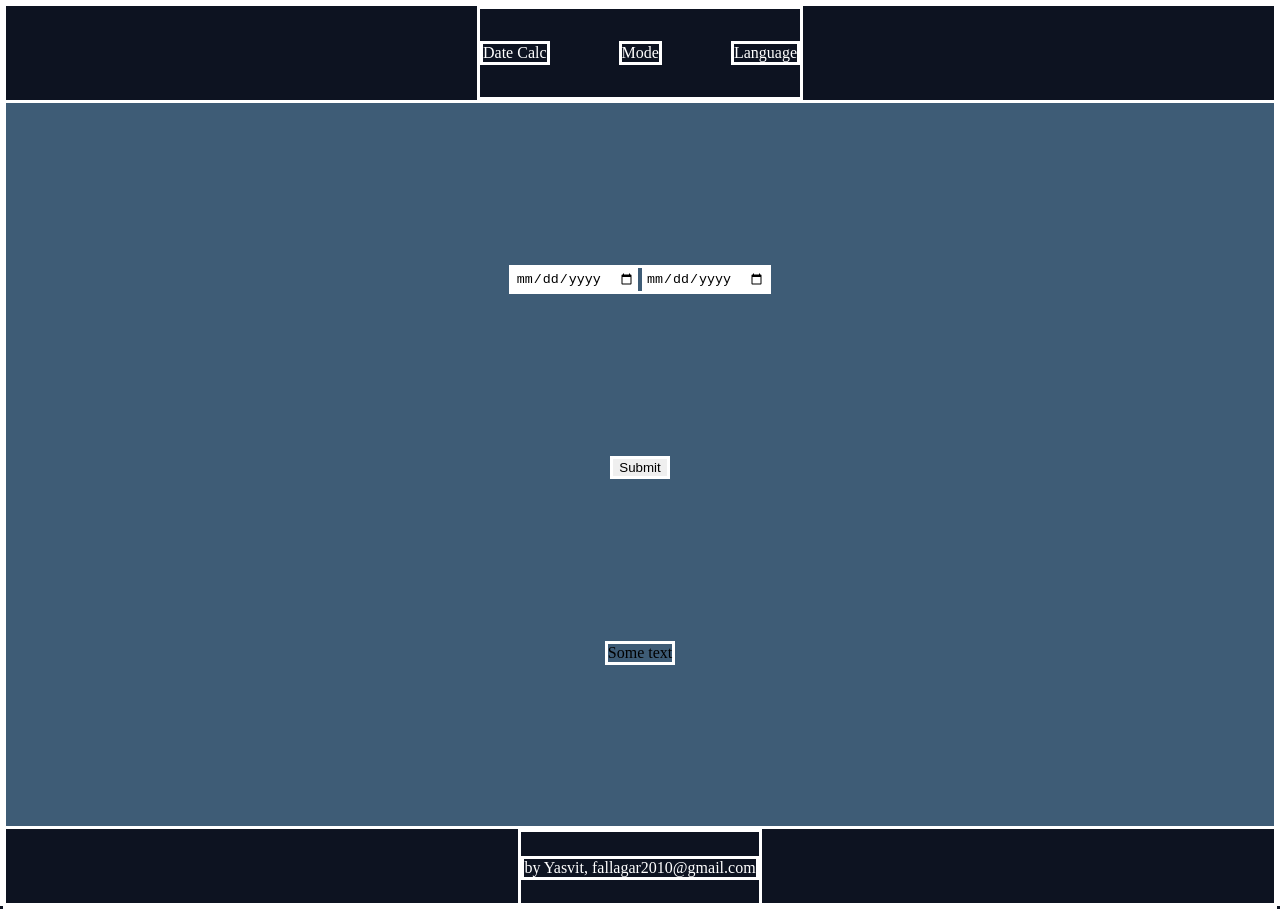
==== index.html @ f265190d "Rename test.html to index.html" ====
<!DOCTYPE html>
<html lang="en">
  <head>
    <meta charset="UTF-8" />
    <meta http-equiv="X-UA-Compatible" content="IE=edge" />
    <meta name="viewport" content="width=device-width, initial-scale=1.0" />
    <link rel="stylesheet" href="style2.css" />
    <title>Document</title>
  </head>
  <body>
    <header>
      <nav id="logo">Date Calc</nav>
      <nav id="mode">Mode</nav>
      <nav id="lang">Language</nav>
    </header>
    <main>
      <div id="inputForms">
        <input type="date"></input>
        <input type="date"></input>
      </div>
      <button type="button" id="submit">Submit</button>
      <div id="response">Some text</div>
    </main>
    <footer><span>by Yasvit, fallagar2010@gmail.com</span></footer>
  </body>
</html>
---- style2.css ----
html,
body {
  height: 100vh;
  max-height: 100vh;
  padding: 0;
  margin: 0;
}
body {
  display: flex;
  flex-direction: column;
  justify-content: center;
  align-items: center;
  background-color: #0d1321;
}
/* Header styling */
header {
  display: flex;
  flex-direction: row;
  justify-content: space-evenly;
  align-items: center;
  height: 10%;
  color: white;
  width: 320px;
}
#logo {
  margin-left: 0;
  margin-right: auto;
}
#mode {
  margin: auto;
}
#lang {
  margin-left: auto;
  margin-right: 0;
}
/* Main Styling */
main {
  width: 100%;
  display: flex;
  flex-direction: column;
  background-color: #3e5c76;
  height: 82%;
  justify-content: space-evenly;
  align-items: center;
}
/* Footer styling */
footer {
  display: flex;
  flex-direction: row;
  justify-content: center;
  align-items: center;
  text-align: center;
  color: white;
  height: 8%;
}

* {
  border: solid white;
}
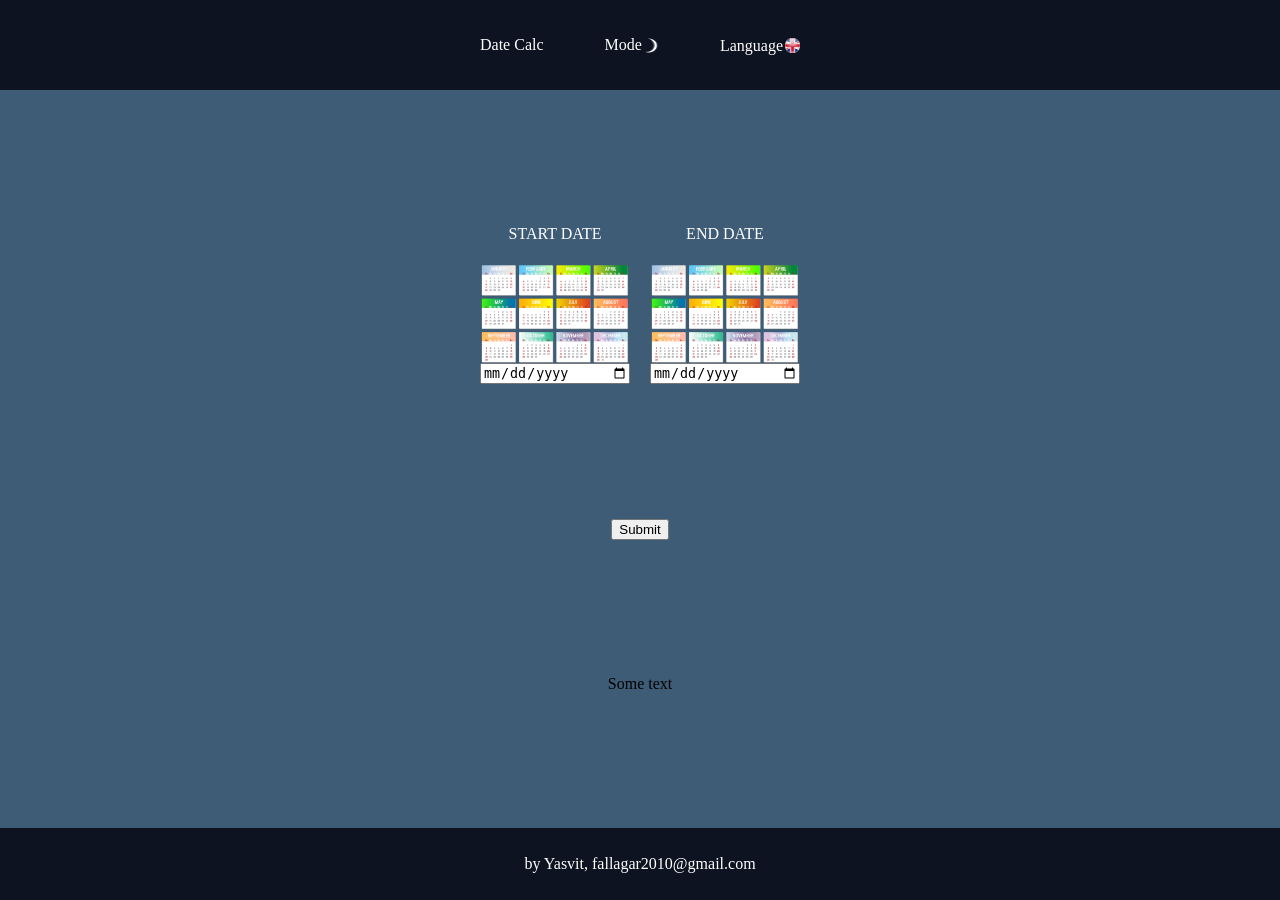
==== commit 75f3ef42: "add images" ====
--- a/index.html
+++ b/index.html
@@ -10,13 +10,23 @@
   <body>
     <header>
       <nav id="logo">Date Calc</nav>
-      <nav id="mode">Mode</nav>
-      <nav id="lang">Language</nav>
+      <nav id="mode">Mode<img src="img/night.png" height="15px" width="15px" id="night"></nav>
+      
+      <nav id="lang">Language<img src="img/uk.png" height="15px" width="15px" id="uk"></nav>
+      
     </header>
     <main>
       <div id="inputForms">
-        <input type="date"></input>
-        <input type="date"></input>
+        <div id="startDateDiv">
+          <span>START DATE</span>
+          <img src="img/cal.png" width="150px" height="120px" alt="">
+          <input type="date" id="startDateInput"></input>
+        </div>
+        <div id="endDateDiv">
+          <span>END DATE</span>
+          <img src="img/cal.png" width="150px" height="120px" alt="">
+          <input type="date" id="endDateInput"></input>
+        </div>
       </div>
       <button type="button" id="submit">Submit</button>
       <div id="response">Some text</div>
--- a/style2.css
+++ b/style2.css
@@ -27,7 +27,14 @@
   margin-right: auto;
 }
 #mode {
+  display: flex;
   margin: auto;
+}
+#night,
+#uk {
+  margin-left: 2px;
+  top: 2px;
+  position: relative;
 }
 #lang {
   margin-left: auto;
@@ -43,6 +50,25 @@
   justify-content: space-evenly;
   align-items: center;
 }
+div > span {
+  color: white;
+  text-align: center;
+  display: block;
+}
+#startDateDiv,
+#endDateDiv {
+  margin: 0 10px;
+  display: flex;
+  flex-direction: column;
+}
+#inputForms {
+  display: flex;
+  justify-content: center;
+}
+/* #startDate {
+  position: relative;
+  top: 200px;
+} */
 /* Footer styling */
 footer {
   display: flex;
@@ -53,7 +79,3 @@
   color: white;
   height: 8%;
 }
-
-* {
-  border: solid white;
-}
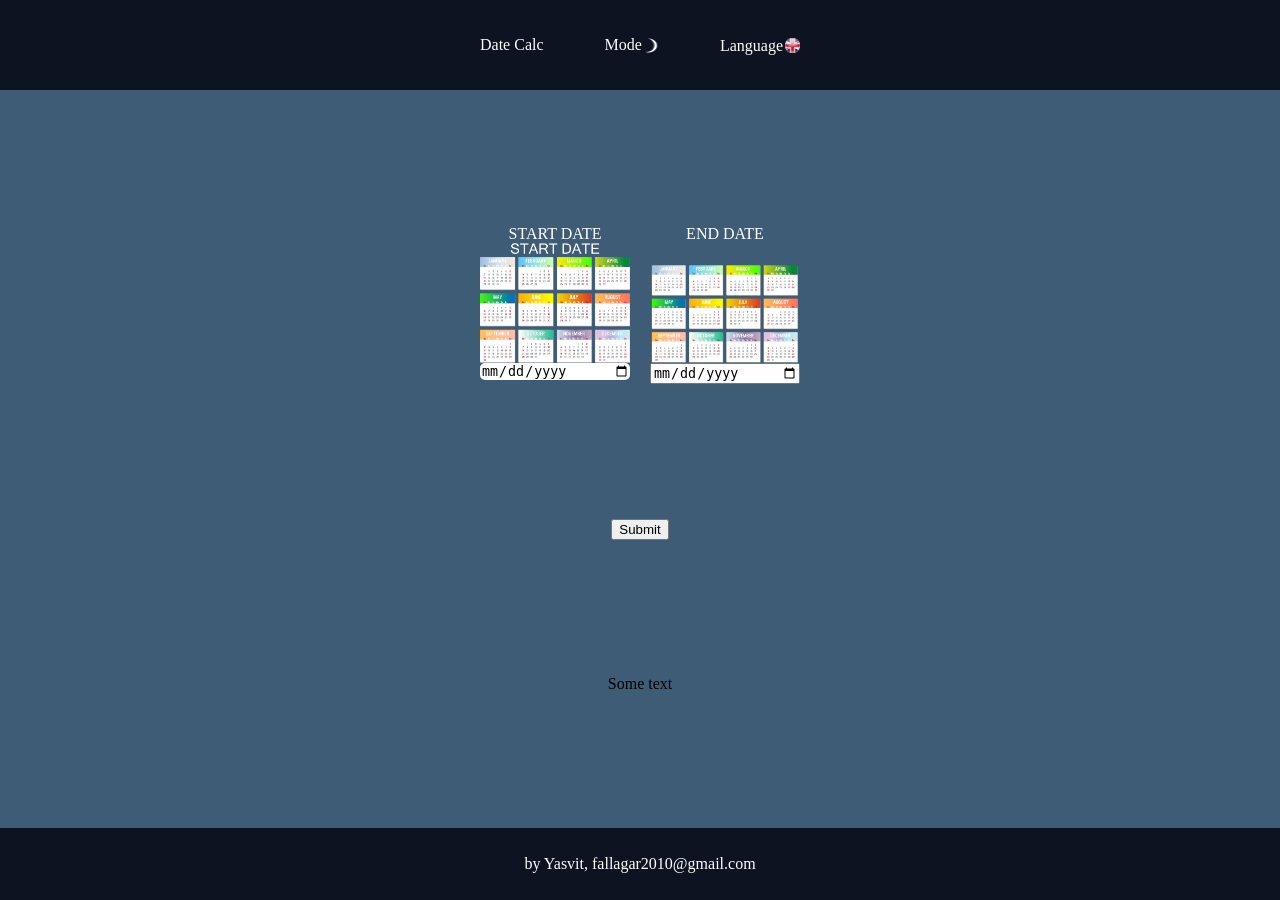
==== commit 8543f84d: "Testing animations for input" ====
--- a/index.html
+++ b/index.html
@@ -19,7 +19,7 @@
       <div id="inputForms">
         <div id="startDateDiv">
           <span>START DATE</span>
-          <img src="img/cal.png" width="150px" height="120px" alt="">
+          <label for="startDateInput" id="startDateInputLabel"></label>
           <input type="date" id="startDateInput"></input>
         </div>
         <div id="endDateDiv">
@@ -34,3 +34,4 @@
     <footer><span>by Yasvit, fallagar2010@gmail.com</span></footer>
   </body>
 </html>
+<!-- <img src="img/start.png" width="150px" height="120px" alt="" > -->
--- a/style2.css
+++ b/style2.css
@@ -55,6 +55,12 @@
   text-align: center;
   display: block;
 }
+#startDateInputLabel {
+  background-image: url("img/start.png");
+  background-size: contain;
+  width: 150px;
+  height: 120px;
+}
 #startDateDiv,
 #endDateDiv {
   margin: 0 10px;
@@ -65,10 +71,22 @@
   display: flex;
   justify-content: center;
 }
-/* #startDate {
-  position: relative;
-  top: 200px;
-} */
+#startDateInput {
+  /* position: relative;
+  bottom: 66px;
+  width: 85%;
+  margin: 0 auto; */
+  /* border: 2px solid #0d1321; */
+  border: none;
+  border-radius: 5px;
+  outline: none;
+  transition: all 0.2s ease-in-out;
+}
+#startDateInput:focus,
+#startDateInputLabel:focus {
+  border: 4px solid #0d1321;
+  transform: scale(1.1) translate(0px, -60px);
+}
 /* Footer styling */
 footer {
   display: flex;
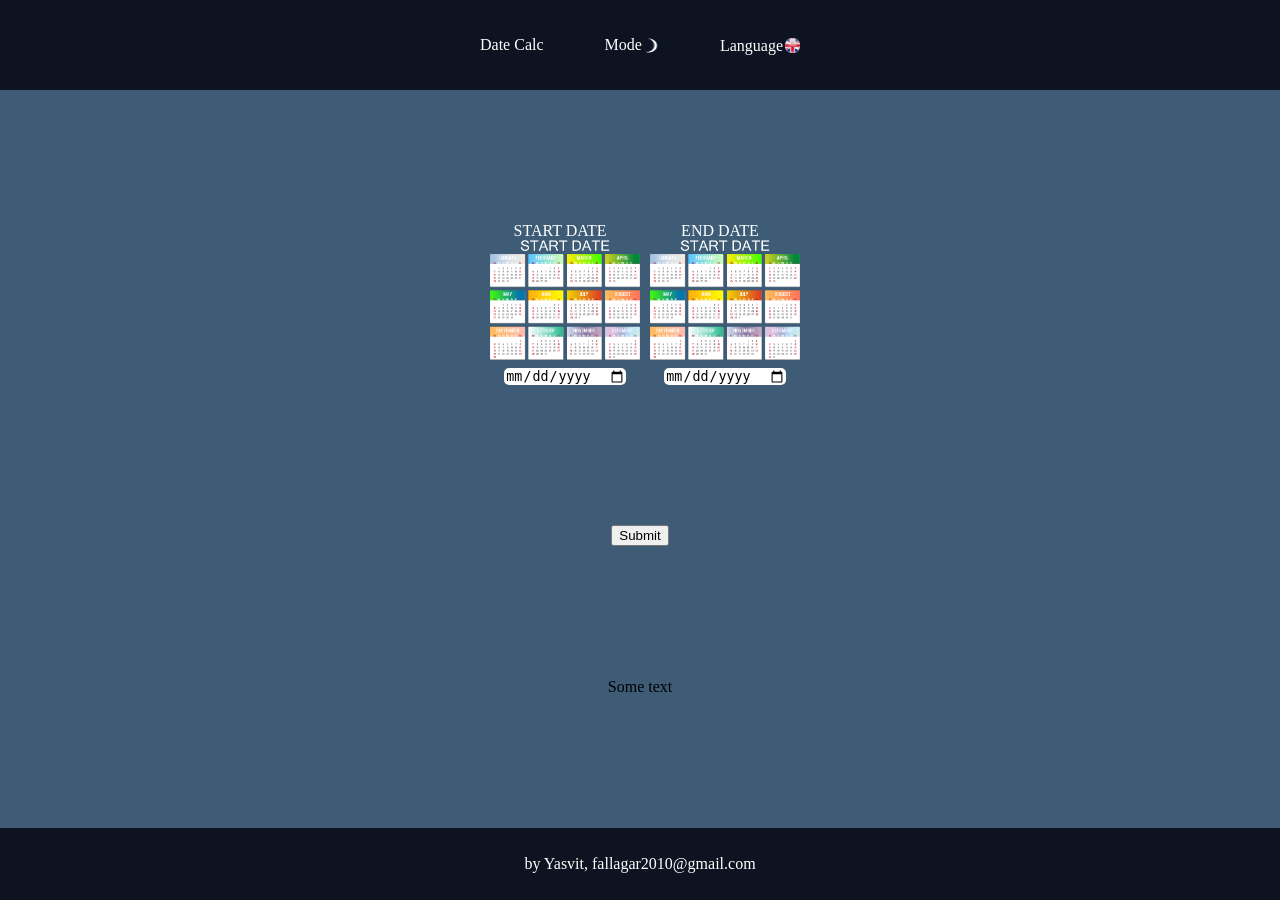
==== commit fac71f67: "Updated main section" ====
--- a/index.html
+++ b/index.html
@@ -24,7 +24,7 @@
         </div>
         <div id="endDateDiv">
           <span>END DATE</span>
-          <img src="img/cal.png" width="150px" height="120px" alt="">
+          <label for="endDateInput" id="endDateInputLabel"></label>
           <input type="date" id="endDateInput"></input>
         </div>
       </div>
--- a/style2.css
+++ b/style2.css
@@ -55,7 +55,9 @@
   text-align: center;
   display: block;
 }
-#startDateInputLabel {
+#startDateInputLabel,
+#endDateInputLabel {
+  position: static;
   background-image: url("img/start.png");
   background-size: contain;
   width: 150px;
@@ -66,27 +68,35 @@
   margin: 0 10px;
   display: flex;
   flex-direction: column;
+  width: 140px;
+  height: 170px;
 }
 #inputForms {
   display: flex;
   justify-content: center;
 }
-#startDateInput {
-  /* position: relative;
-  bottom: 66px;
+#startDateInput,
+#endDateInput {
+  /* bottom: 66px;
   width: 85%;
   margin: 0 auto; */
   /* border: 2px solid #0d1321; */
   border: none;
   border-radius: 5px;
   outline: none;
+  margin: auto;
+  position: relative;
+  left: 5px;
   transition: all 0.2s ease-in-out;
 }
-#startDateInput:focus,
-#startDateInputLabel:focus {
-  border: 4px solid #0d1321;
+#startDateInput:focus {
   transform: scale(1.1) translate(0px, -60px);
 }
+#startDateInputLabel:hover,
+#endDateInputLabel:hover {
+  transform: scale(1.1);
+}
+/*  */
 /* Footer styling */
 footer {
   display: flex;
